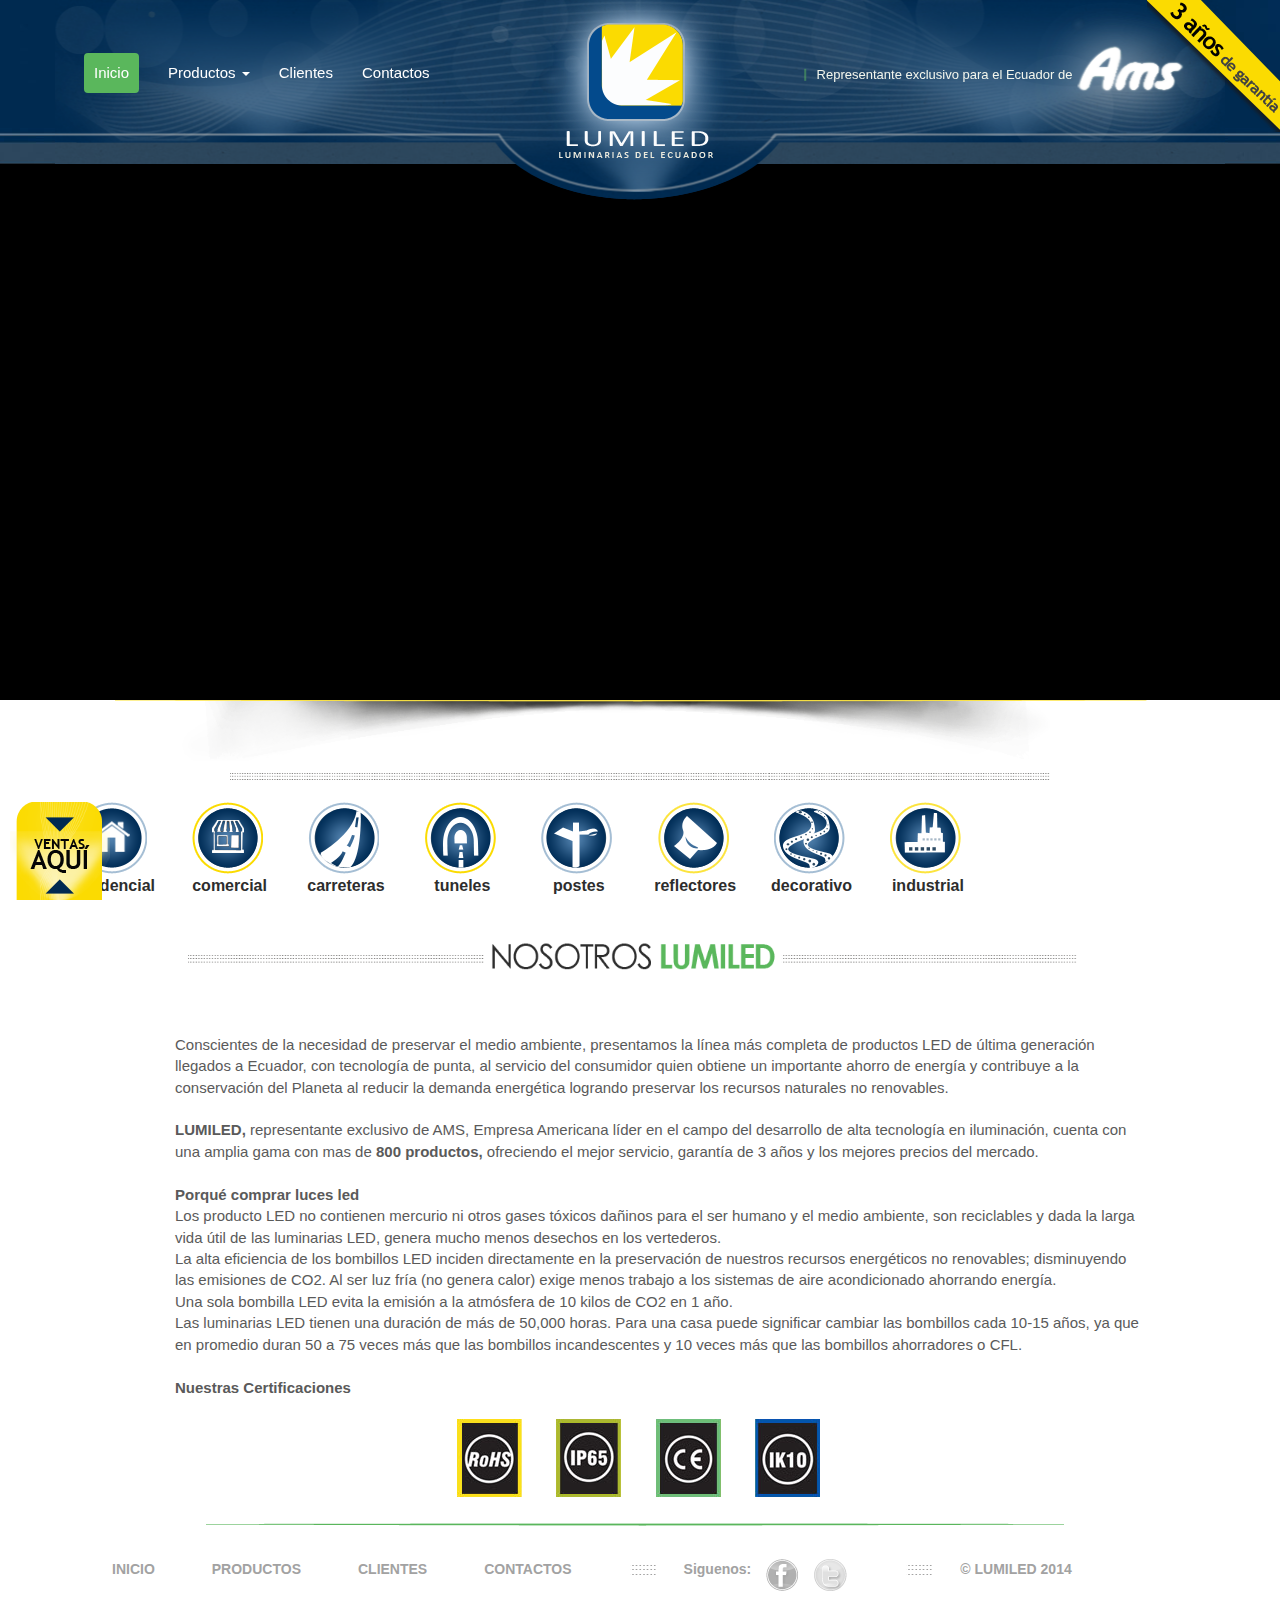
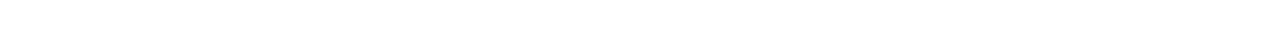
==== index.html @ a2c87784 "telefonos" ====
<!DOCTYPE html>
<html lang="es">
  <head>
    <meta charset="utf-8">
    <meta http-equiv="X-UA-Compatible" content="IE=edge">
    <meta name="viewport" content="width=device-width; initial-scale=1.0; maximum-scale=1.0;"> 
    <meta name="description" content="luminarias,lumiled,luces,luz,led,ecuador">
    <meta name="author" content="Miguel Rivas,diseñador,digital,pagina,ux,web,sitios">

    <title>luminarias, led, luces :: Lumiled</title>

    <!-- Bootstrap core CSS -->
    <link href="css/bootstrap.css" rel="stylesheet">
    <link rel="stylesheet" type="text/css" href="css/demo.css" />
        <link rel="stylesheet" type="text/css" href="css/style4.css" />

    <!-- Just for debugging purposes. Don't actually copy this line! -->
    <!--[if lt IE 9]><script src="../../assets/js/ie8-responsive-file-warning.js"></script><![endif]-->

    <!-- HTML5 shim and Respond.js IE8 support of HTML5 elements and media queries -->
    <!--[if lt IE 9]>
      <script src="https://oss.maxcdn.com/libs/html5shiv/3.7.0/html5shiv.js"></script>
      <script src="https://oss.maxcdn.com/libs/respond.js/1.4.2/respond.min.js"></script>
    <![endif]-->

    <!-- Custom styles for this template -->
    <link href="css/carousel.css" rel="stylesheet">
<link rel="stylesheet" type="text/css" href="css/default.css" />
    <link rel="stylesheet" type="text/css" href="css/component.css" />
<script type="text/javascript" src="js/modernizr.custom.86080.js"></script>
    <script src="js/modernizr.custom.js"></script>
  </head>
<!-- NAVBAR
================================================== -->
  <body>
  <div class="garan">
    <img src="img/gara2.png">
  </div>
  <div class="sell">
   <a href="contactos.html"><img src="img/ventas.png"></a>
  </div>
    <div class="navbar-wrapper">
      <div class="container arriba">

        <div class="navbar navbar-inverse navbar-static-top" role="navigation">
          <div class="container">
            <div class="navbar-header">
              <button type="button" class="navbar-toggle" data-toggle="collapse" data-target=".navbar-collapse">
                <span class="sr-only">Toggle navigation</span>
                <span class="icon-bar"></span>
                <span class="icon-bar"></span>
                <span class="icon-bar"></span>
              </button>
              <a class="navbar-brand" href="#"><img src="img/lumiled-logo.png"></a>

            </div>
            <div class="slogan"><p>Representante exclusivo para el Ecuador de</p>
              </div>
            <div class="navbar-collapse collapse">
              <ul class="nav navbar-nav">
                <li class="active"><a href="index.html">Inicio</a></li>
                 <li class="dropdown">
                  <a href="#" class="dropdown-toggle" data-toggle="dropdown">Productos <b class="caret"></b></a>
                  <ul class="dropdown-menu">
                    <li><a href="lumiled-productos1.html">Residencial</a></li>
                    <li class="divider"></li>
                    <li><a href="lumiled-productos2.html">Comercial</a></li>
                    <li class="divider"></li>
                    <li><a href="lumiled-productos3.html">Carreteras</a></li>
                    <li class="divider"></li>
                    <li><a href="lumiled-productos4.html">Túneles</a></li>
                    <li class="divider"></li>
                    <li><a href="lumiled-productos5.html">Poste Solar</a></li>
                    <li class="divider"></li>
                    <li><a href="lumiled-productos6.html">Reflectores</a></li>
                    <li class="divider"></li>
                    <li><a href="lumiled-productos7.html">Decorativos</a></li>
                    <li class="divider"></li>
                    <li><a href="lumiled-productos8.html">Industrial</a></li>
                  </ul>
                </li>
                <li><a href="clientes.html">Clientes</a></li>
                <li><a href="contactos.html">Contactos</a></li>
               
              </ul>
            </div>
          </div>
        </div>

      </div>
    </div>


    <!-- Carousel
    ================================================== -->
    <div class="cont-slide">
   <ul class="cb-slideshow">
            <li><span>Image 01</span><a href="lumiled-productos.html"><img src="img/btProductos.png"></a></li>
            <li><span>Image 02</span><a href="lumiled-productos.html"><img src="img/btProductos2.png"></a></li>
            <li><span>Image 03</span><a href="lumiled-productos.html"><img src="img/btProductos3.png"></a></li>
            <li><span>Image 01</span><a href="lumiled-productos.html"><img src="img/btProductos.png"></a></li>
            <li><span>Image 02</span><a href="lumiled-productos.html"><img src="img/btProductos2.png"></a></li>
            <li><span>Image 03</span><a href="lumiled-productos.html"><img src="img/btProductos3.png"></a></li>
        </ul>
        </div><!-- /.carousel -->

<div class="row sombraLumiled">
  <img src="img/sombraLumiled.png">
</div>
<div class="row sepa">
        <img src="img/puntosLumiled.png">

      </div>

    <!-- Marketing messaging and featurettes
    ================================================== -->
    <!-- Wrap the rest of the page in another container to center all the content. -->
    
<div class="cuerpo">
    <div class="container marketing">

      <!-- Three columns of text below the carousel -->
      <div class="row">
      <div class="col-md-10 col-sm-10 iconos">
        <div class="hi-icon-wrap hi-icon-effect-8 col-md-1">
          <a href="lumiled-productos1.html" class="hi-icon" ><img src="img/lumiledResidencial.png" alt="lumiled-residencial">lumiled residencial</a>
          <p>residencial</p>
          </div>
          <div class="hi-icon-wrap hi-icon-effect-8 col-md-1">
          <a href="lumiled-productos2.html" class="hi-icon2" ><img src="img/lumiledComercial.png" alt="lumiled-comercial"></a>
          <p>comercial</p>
          </div>
          <div class="hi-icon-wrap hi-icon-effect-8 col-md-1">
          <a href="lumiled-productos3.html" class="hi-icon" ><img src="img/lumiledCarreteras.png" alt="lumiled-carreteras"></a>
          <p>carreteras</p>
          </div>
          <div class="hi-icon-wrap hi-icon-effect-8 col-md-1">
          <a href="lumiled-productos4.html" class="hi-icon2" ><img src="img/lumiledtunel.png" alt="lumiled-tunel"></a>
          <p>tuneles</p>
          </div>
          <div class="hi-icon-wrap hi-icon-effect-8 col-md-1">
          <a href="lumiled-productos5.html" class="hi-icon" ><img src="img/lumiledpostes.png" alt="lumiled-postes"></a>
          <p>postes</p>
          </div>
          <div class="hi-icon-wrap hi-icon-effect-8 col-md-1">
           <a href="lumiled-productos6.html" class="hi-icon2" ><img src="img/lumiledreflectores.png" alt="lumiled-reflectores"></a>
           <p>reflectores</p>
           </div>
           <div class="hi-icon-wrap hi-icon-effect-8 col-md-1">
          <a href="lumiled-productos7.html" class="hi-icon" ><img src="img/lumileddecorativo.png" alt="lumiled-decorativo"></a>
          <p>decorativo</p>
          </div>
          <div class="hi-icon-wrap hi-icon-effect-8 col-md-1">
          <a href="lumiled-productos8.html" class="hi-icon2" ><img src="img/lumiledindustrial.png" alt="lumiled-industrial"></a>
          <p>industrial</p>

        </div>
        </div>
      </div><!-- /.row -->
      <div class="row titulo sombraLumiled">
      <img src="img/lumiledTitulo1.png">
    </div>


      <!-- START THE FEATURETTES 

      <div class="row sepa">
        <img src="img/flecha.png">
      </div>-->

      <div class="row">
        
        <div class="col-md-10 info">
          <p>Conscientes de la necesidad de preservar el medio ambiente, presentamos la línea más completa de productos LED de última generación llegados a Ecuador, con tecnología de punta, al servicio del consumidor quien obtiene un importante ahorro de energía y contribuye a la conservación del Planeta al reducir la demanda 
          energética logrando preservar los recursos naturales no renovables.</p><br>
          <p><span>LUMILED,</span> representante exclusivo de AMS, Empresa Americana líder en el campo del desarrollo de alta tecnología en iluminación, cuenta con una amplia gama con mas de <span>800 productos,</span> ofreciendo el mejor servicio, garantía de 3 años y los mejores precios del mercado.</p><br>
          <p><strong>Porqué comprar luces led</strong></p>
          <p>Los producto LED no contienen mercurio ni otros gases tóxicos dañinos para el ser humano y el medio ambiente, son reciclables y dada la larga vida útil de las 
            luminarias LED, genera mucho menos desechos en los vertederos.</p>
          <p>La alta eficiencia de los bombillos LED inciden directamente en la preservación de nuestros recursos energéticos no renovables; disminuyendo las emisiones de 
          CO2. Al ser luz fría (no genera calor) exige menos trabajo a los sistemas de aire acondicionado ahorrando energía.</p>
          <p>Una sola bombilla LED evita la emisión a la atmósfera de 10 kilos de CO2 en 1 año.</p>  
          <p>Las luminarias LED tienen una duración de más de 50,000 horas. Para una casa puede significar cambiar las bombillos cada 10-15 años, ya que en promedio duran 
            50 a 75 veces más que las bombillos incandescentes y 10 veces más que las bombillos ahorradores o CFL.</p>
          <br>
          <p><span>Nuestras Certificaciones</span></p>
          <div class="certifica">
          <img src="img/lumiled-c1.jpg">
          <img src="img/lumiled-c2.jpg">
          <img src="img/lumiled-c3.jpg">
          <img src="img/lumiled-c4.jpg">
          </div>
        </div>
      </div>

     

      <div class="row sepa2">
        <img src="img/lineafooter.png">
      </div>

      <!-- /END THE FEATURETTES -->


      <!-- FOOTER -->
      <footer class="pie">
      <ul>
        <li><a href="index.html">INICIO</a></li>
        <li><a href="lumiled-productos.html">PRODUCTOS</a></li>
        <li><a href="clientes.html">CLIENTES</a></li>
        <li><a href="contactos.html">CONTACTOS</a></li>
        <li><img src="img/lumiled-footter.png"></li>
        <li>Siguenos:</li>
        <li class="red"><a href=""><img src="img/face-lumiled.png"></a></li>
        <li class="red"><a href=""><img src="img/twitter-lumiled.png"></a></li>
        <li><img src="img/lumiled-footter.png"></li>
        <li>&copy; LUMILED 2014 </li>
      </ul>
       
       
      </footer>

    </div><!-- /.container -->
    </div>


    <!-- Bootstrap core JavaScript
    ================================================== -->
    <!-- Placed at the end of the document so the pages load faster -->
    <script src="https://code.jquery.com/jquery-1.10.2.min.js"></script>
    <script src="js/bootstrap.min.js"></script>
    <script src="js/docs.min.js"></script>
    <script>
      var hash = window.location.hash,
        current = 0,
        demos = Array.prototype.slice.call( document.querySelectorAll( '#codrops-demos > a' ) );
      
      if( hash === '' ) hash = '#set-1';
      setDemo( demos[ parseInt( hash.match(/#set-(\d+)/)[1] ) - 1 ] );

      demos.forEach( function( el, i ) {
        el.addEventListener( 'click', function() { setDemo( this ); } );
      } );

      function setDemo( el ) {
        var idx = demos.indexOf( el );
        if( current !== idx ) {
          var currentDemo = demos[ current ];
          currentDemo.className = currentDemo.className.replace(new RegExp("(^|\\s+)" + 'current-demo' + "(\\s+|$)"), ' ');
        }
        current = idx;
        el.className = 'current-demo'; 
      }
    </script>
  </body>
</html>
---- css/demo.css ----
@font-face {
    font-family: 'BebasNeueRegular';
    src: url('fonts/BebasNeue-webfont.eot');
    src: url('fonts/BebasNeue-webfont.eot?#iefix') format('embedded-opentype'),
         url('fonts/BebasNeue-webfont.woff') format('woff'),
         url('fonts/BebasNeue-webfont.ttf') format('truetype'),
         url('fonts/BebasNeue-webfont.svg#BebasNeueRegular') format('svg');
    font-weight: normal;
    font-style: normal;
}
/* CSS reset */
body,div,dl,dt,dd,ul,ol,li,h1,h2,h3,h4,h5,h6,pre,form,fieldset,input,textarea,p,blockquote,th,td { 
	margin:0;
	padding:0;
}
html,body {
	margin:0;
	padding:0;
}
table {
	border-collapse:collapse;
	border-spacing:0;
}
fieldset,img { 
	border:0;
}
input{
	border:1px solid #b0b0b0;
	padding:3px 5px 4px;
	color:#979797;
	width:190px;
}
address,caption,cite,code,dfn,th,var {
	font-style:normal;
	font-weight:normal;
}
ol,ul {
	list-style:none;
}
caption,th {
	text-align:left;
}
h1,h2,h3,h4,h5,h6 {
	font-size:100%;
	font-weight:normal;
}
q:before,q:after {
	content:'';
}
abbr,acronym { border:0;
}
/* General Demo Style */
body{
	
	
	font-weight: 400;
	font-size: 15px;
	color: #aa3e03;
	overflow-y: scroll;
	overflow-x: hidden;
}
.ie7 body{
	overflow:hidden;
}
a{
	color: #333;
	text-decoration: none;
}
.container{
	position: relative;
	text-align: center;
}
.clr{
	clear: both;
}
.container > header{
	padding: 30px 30px 10px 20px;
	margin: 0px 20px 10px 20px;
	position: relative;
	display: block;
	text-shadow: 1px 1px 1px rgba(0,0,0,0.2);
    text-align: left;
}
.container > header h1{
	font-family: 'BebasNeueRegular', 'Arial Narrow', Arial, sans-serif;
	font-size: 35px;
	line-height: 35px;
	position: relative;
	font-weight: 400;
	color: #fff;
	text-shadow: 1px 1px 1px rgba(0,0,0,0.3);
    padding: 0px 0px 5px 0px;
}
.container > header h1 span{

}
.container > header h2, p.info{
	font-size: 16px;
	font-style: italic;
	color: #f8f8f8;
	text-shadow: 1px 1px 1px rgba(0,0,0,0.6);
}
/* Header Style */
.codrops-top{
	font-family: Arial, sans-serif;
	line-height: 24px;
	font-size: 11px;
	width: 100%;
	background: #000;
	opacity: 0.9;
	text-transform: uppercase;
	z-index: 9999;
	position: relative;
	-moz-box-shadow: 1px 0px 2px #000;
	-webkit-box-shadow: 1px 0px 2px #000;
	box-shadow: 1px 0px 2px #000;
}
.codrops-top a{
	padding: 0px 10px;
	letter-spacing: 1px;
	color: #ddd;
	display: block;
	float: left;
}
.codrops-top a:hover{
	color: #fff;
}
.codrops-top span.right{
	float: right;
}
.codrops-top span.right a{
	float: none;
	display: inline;
}

p.codrops-demos{
	display: block;
	padding: 15px 0px;
}
p.codrops-demos a,
p.codrops-demos a.current-demo,
p.codrops-demos a.current-demo:hover{
    display: inline-block;
	border: 1px solid #6d0019;
	padding: 4px 10px 3px;
	font-size: 13px;
	line-height: 18px;
	margin: 2px 3px;
	font-weight: 800;
	-webkit-box-shadow: 0px 1px 1px rgba(0,0,0,0.1);
	-moz-box-shadow:0px 1px 1px rgba(0,0,0,0.1);
	box-shadow: 0px 1px 1px rgba(0,0,0,0.1);
	color:#fff;
	-webkit-border-radius: 5px;
	-moz-border-radius: 5px;
	border-radius: 5px;
	background: #a90329;
	background: -moz-linear-gradient(top, #a90329 0%, #8f0222 44%, #6d0019 100%);
	background: -webkit-gradient(linear, left top, left bottom, color-stop(0%,#a90329), color-stop(44%,#8f0222), color-stop(100%,#6d0019));
	background: -webkit-linear-gradient(top, #a90329 0%,#8f0222 44%,#6d0019 100%);
	background: -o-linear-gradient(top, #a90329 0%,#8f0222 44%,#6d0019 100%);
	background: -ms-linear-gradient(top, #a90329 0%,#8f0222 44%,#6d0019 100%);
	background: linear-gradient(top, #a90329 0%,#8f0222 44%,#6d0019 100%);
}
p.codrops-demos a:hover{
	background: #6d0019;
}
p.codrops-demos a:active{
	background: #6d0019;
	background: -moz-linear-gradient(top, #6d0019 0%, #8f0222 56%, #a90329 100%);
	background: -webkit-gradient(linear, left top, left bottom, color-stop(0%,#6d0019), color-stop(56%,#8f0222), color-stop(100%,#a90329));
	background: -webkit-linear-gradient(top, #6d0019 0%,#8f0222 56%,#a90329 100%);
	background: -o-linear-gradient(top, #6d0019 0%,#8f0222 56%,#a90329 100%);
	background: -ms-linear-gradient(top, #6d0019 0%,#8f0222 56%,#a90329 100%);
	background: linear-gradient(top, #6d0019 0%,#8f0222 56%,#a90329 100%);
	-webkit-box-shadow: 0px 1px 1px rgba(255,255,255,0.9);
	-moz-box-shadow:0px 1px 1px rgba(255,255,255,0.9);
	box-shadow: 0px 1px 1px rgba(255,255,255,0.9);
}
p.codrops-demos a.current-demo,
p.codrops-demos a.current-demo:hover{
	color: #A5727D;
	background: #6d0019;
}
/* Media Queries */
@media screen and (max-width: 767px) {
	.container > header{
		text-align: center;
	}
	p.codrops-demos {
		position: relative;
		top: auto;
		left: auto;
	}
}





/* Smartphones (portrait and landscape) ----------- */
@media (min-width : 320px) and (max-width : 481px) {
/* Styles */
	.navbar-brand{
		padding-left: 35px;
	}
	.slogan{
		display: none;
	}
	.hi-icon-wrap{
		width: 98px !important;
		padding: 0;
		display: inline-block;
	}

	.info {
		left: 0 !important;
	}

	footer.pie{
		margin-bottom: 50px;
	}

	footer.pie ul li {
		float: left;
		margin: 5px; 
		display: inline-block;
	}


}

/* Smartphones (landscape) ----------- */
@media only screen and (min-width : 321px) {
/* Styles */
}

/* Smartphones (portrait) ----------- */
@media only screen and (max-width : 320px) {
/* Styles */
}

/* iPads (portrait and landscape) ----------- */
@media only screen and (min-device-width : 768px) and (max-device-width : 1024px) {
/* Styles */
}

/* iPads (landscape) ----------- */
@media only screen and (min-device-width : 768px) and (max-device-width : 1024px) and (orientation : landscape) {
/* Styles */
	.navbar-brand{
		padding: 0px 0 0 463px;
	}
}

/* iPads (portrait) ----------- */
@media only screen and (min-device-width : 768px) and (max-device-width : 1024px) and (orientation : portrait) {
/* Styles */

}

/* Desktops and laptops ----------- */
@media only screen and (min-width : 1224px) {
/* Styles */
.navbar-brand{
		padding: 0px 0 0 463px;
	}
}

/* Large screens ----------- */
@media only screen and (min-width : 1824px) {
/* Styles */
}

/* iPhone 4 ---------- */
@media only screen and (-webkit-min-device-pixel-ratio : 1.5),only screen and (min-device-pixel-ratio : 1.5) {
/* Styles */
}
---- css/style4.css ----
.cb-slideshow,
.cb-slideshow:after {
   position: relative;
width: 100%;
height: 100%;
top: 0px;
left: 0px;
z-index: 0;
overflow: hidden;
}
.cb-slideshow:after {
    content: '';
    background: transparent url(../images/pattern.png) repeat top left;
}
.cb-slideshow li span {
    width: 100%;
    height: 100%;
    position: absolute;
    top: 0px;
    left: 0px;
    color: transparent;
    background-size: cover;
    background-position: 50% 50%;
    background-repeat: none;
    opacity: 0;
    z-index: 0;
	-webkit-backface-visibility: hidden;
    -webkit-animation: imageAnimation 48s linear infinite 0s;
    -moz-animation: imageAnimation 48s linear infinite 0s;
    -o-animation: imageAnimation 48s linear infinite 0s;
    -ms-animation: imageAnimation 48s linear infinite 0s;
    animation: imageAnimation 48s linear infinite 0s;
}
.cb-slideshow li div, .cb-slideshow li a{
    z-index: 1000;
    position: absolute;
    bottom: 200px;
    left: 5%;
    /*width: 100%;*/
    text-align: left;
    opacity: 0;
    -webkit-animation: titleAnimation 48s linear infinite 0s;
    -moz-animation: titleAnimation 48s linear infinite 0s;
    -o-animation: titleAnimation 48s linear infinite 0s;
    -ms-animation: titleAnimation 48s linear infinite 0s;
    animation: titleAnimation 48s linear infinite 0s;
}

.cb-slideshow li div h3 {
   font-family: 'BebasNeueRegular', 'Arial Narrow', Arial, sans-serif;
font-size: 72px;
padding: 0;
line-height: 200px;
color: rgba(7, 7, 7, 0.8);
text-shadow: 2px 2px 14px #fff;
}
.cb-slideshow li:nth-child(1) span { background-image: url(../images/1.jpg) }
.cb-slideshow li:nth-child(2) span {
    background-image: url(../images/2.jpg);
    -webkit-animation-delay: 8s;
    -moz-animation-delay: 8s;
    -o-animation-delay: 8s;
    -ms-animation-delay: 8s;
    animation-delay: 8s;
}
.cb-slideshow li:nth-child(3) span {
    background-image: url(../images/3.jpg);
    -webkit-animation-delay: 16s;
    -moz-animation-delay: 16s;
    -o-animation-delay: 16s;
    -ms-animation-delay: 16s;
    animation-delay: 16s;
}
.cb-slideshow li:nth-child(4) span {
    background-image: url(../images/1.jpg);
    -webkit-animation-delay: 24s;
    -moz-animation-delay: 24s;
    -o-animation-delay: 24s;
    -ms-animation-delay: 24s;
    animation-delay: 24s;
}
.cb-slideshow li:nth-child(5) span {
    background-image: url(../images/2.jpg);
    -webkit-animation-delay: 32s;
    -moz-animation-delay: 32s;
    -o-animation-delay: 32s;
    -ms-animation-delay: 32s;
    animation-delay: 32s;
}
.cb-slideshow li:nth-child(6) span {
    background-image: url(../images/3.jpg);
    -webkit-animation-delay: 40s;
    -moz-animation-delay: 40s;
    -o-animation-delay: 40s;
    -ms-animation-delay: 40s;
    animation-delay: 40s;
}
.cb-slideshow li:nth-child(2) a {
    -webkit-animation-delay: 8s;
    -moz-animation-delay: 8s;
    -o-animation-delay: 8s;
    -ms-animation-delay: 8s;
    animation-delay: 8s;
}
.cb-slideshow li:nth-child(3) a {
    -webkit-animation-delay: 16s;
    -moz-animation-delay: 16s;
    -o-animation-delay: 16s;
    -ms-animation-delay: 16s;
    animation-delay: 16s;
}
.cb-slideshow li:nth-child(4) a {
    -webkit-animation-delay: 24s;
    -moz-animation-delay: 24s;
    -o-animation-delay: 24s;
    -ms-animation-delay: 24s;
    animation-delay: 24s;
}
.cb-slideshow li:nth-child(5) a {
    -webkit-animation-delay: 32s;
    -moz-animation-delay: 32s;
    -o-animation-delay: 32s;
    -ms-animation-delay: 32s;
    animation-delay: 32s;
}
.cb-slideshow li:nth-child(6) a {
    -webkit-animation-delay: 40s;
    -moz-animation-delay: 40s;
    -o-animation-delay: 40s;
    -ms-animation-delay: 40s;
    animation-delay: 40s;
}
/*-----------------*/
.pu li:nth-child(1) span { background-image: url(../images/4.jpg) }
.pu li:nth-child(2) span {
    background-image: url(../images/5.jpg);
    -webkit-animation-delay: 8s;
    -moz-animation-delay: 8s;
    -o-animation-delay: 8s;
    -ms-animation-delay: 8s;
    animation-delay: 8s;
}
.pu li:nth-child(3) span {
    background-image: url(../images/6.jpg);
    -webkit-animation-delay: 16s;
    -moz-animation-delay: 16s;
    -o-animation-delay: 16s;
    -ms-animation-delay: 16s;
    animation-delay: 16s;
}
.pu li:nth-child(4) span {
    background-image: url(../images/7.jpg);
    -webkit-animation-delay: 24s;
    -moz-animation-delay: 24s;
    -o-animation-delay: 24s;
    -ms-animation-delay: 24s;
    animation-delay: 24s;
}
.pu li:nth-child(5) span {
    background-image: url(../images/8.jpg);
    -webkit-animation-delay: 32s;
    -moz-animation-delay: 32s;
    -o-animation-delay: 32s;
    -ms-animation-delay: 32s;
    animation-delay: 32s;
}
.pu li:nth-child(6) span {
    background-image: url(../images/9.jpg);
    -webkit-animation-delay: 40s;
    -moz-animation-delay: 40s;
    -o-animation-delay: 40s;
    -ms-animation-delay: 40s;
    animation-delay: 40s;
}
.pu li:nth-child(2) a {
    -webkit-animation-delay: 8s;
    -moz-animation-delay: 8s;
    -o-animation-delay: 8s;
    -ms-animation-delay: 8s;
    animation-delay: 8s;
}
.pu li:nth-child(3) a {
    -webkit-animation-delay: 16s;
    -moz-animation-delay: 16s;
    -o-animation-delay: 16s;
    -ms-animation-delay: 16s;
    animation-delay: 16s;
}
.pu li:nth-child(4) a {
    -webkit-animation-delay: 24s;
    -moz-animation-delay: 24s;
    -o-animation-delay: 24s;
    -ms-animation-delay: 24s;
    animation-delay: 24s;
}
.pu li:nth-child(5) a {
    -webkit-animation-delay: 32s;
    -moz-animation-delay: 32s;
    -o-animation-delay: 32s;
    -ms-animation-delay: 32s;
    animation-delay: 32s;
}
.pu li:nth-child(6) a {
    -webkit-animation-delay: 40s;
    -moz-animation-delay: 40s;
    -o-animation-delay: 40s;
    -ms-animation-delay: 40s;
    animation-delay: 40s;
}



/* Animation for the slideshow images */
@-webkit-keyframes imageAnimation { 
	0% {
	    opacity: 0;
	    -webkit-transform: scale(1.1);
	    -webkit-animation-timing-function: ease-in;
	}
	8% {
	    opacity: 1;
	    -webkit-transform: scale(1.06);
	    -webkit-animation-timing-function: ease-out;
	}
	17% {
	    opacity: 1;
	    -webkit-transform: scale(1.04);
	}
	25% {
	    opacity: 0;
	    -webkit-transform: scale(1);
	}
	100% { opacity: 0 }
}
@-moz-keyframes imageAnimation { 
	0% {
	    opacity: 0;
	    -moz-animation-timing-function: ease-in;
	}
	8% {
	    opacity: 1;
	    -moz-transform: scale(1.05);
	    -moz-animation-timing-function: ease-out;
	}
	17% {
	    opacity: 1;
	    -moz-transform: scale(1.1);
	}
	25% {
	    opacity: 0;
	    -moz-transform: scale(1.1);
	}
	100% { opacity: 0 }
}
@-o-keyframes imageAnimation { 
	0% {
	    opacity: 0;
	    -o-animation-timing-function: ease-in;
	}
	8% {
	    opacity: 1;
	    -o-transform: scale(1.05);
	    -o-animation-timing-function: ease-out;
	}
	17% {
	    opacity: 1;
	    -o-transform: scale(1.1);
	}
	25% {
	    opacity: 0;
	    -o-transform: scale(1.1);
	}
	100% { opacity: 0 }
}
@-ms-keyframes imageAnimation { 
	0% {
	    opacity: 0;
	    -ms-animation-timing-function: ease-in;
	}
	8% {
	    opacity: 1;
	    -ms-transform: scale(1.05);
	    -ms-animation-timing-function: ease-out;
	}
	17% {
	    opacity: 1;
	    -ms-transform: scale(1.1);
	}
	25% {
	    opacity: 0;
	    -ms-transform: scale(1.1);
	}
	100% { opacity: 0 }
}
@keyframes imageAnimation { 
	0% {
	    opacity: 0;
	    animation-timing-function: ease-in;
	}
	8% {
	    opacity: 1;
	    transform: scale(1.05);
	    animation-timing-function: ease-out;
	}
	17% {
	    opacity: 1;
	    transform: scale(1.1);
	}
	25% {
	    opacity: 0;
	    transform: scale(1.1);
	}
	100% { opacity: 0 }
}
/* Animation for the title */
@-webkit-keyframes titleAnimation { 
	0% {
	    opacity: 0;
	    -webkit-transform: translatey(400px);


	}
	8% {
	    opacity: 1;
	    -webkit-transform: translateY(0px);
	}
	17% {
	    opacity: 1;
	    -webkit-transform: scale(1);
	}
	19% { opacity: 0 }
	25% {
	    opacity: 0;
	    -webkit-transform: translatex(-1000px);

	    
	}
	100% { opacity: 0 ;
-webkit-transform: scale(10);
-webkit-transform: translatex(2000px);
	}
}
@-moz-keyframes titleAnimation { 
	0% {
	    opacity: 0;
	    -moz-transform: translateY(400px);
	}
	8% {
	    opacity: 1;
	    -moz-transform: translateY(0px);
	}
	17% {
	    opacity: 1;
	    -moz-transform: scale(1);
	}
	19% { opacity: 0 }
	25% {
	    opacity: 0;
	    -moz-transform: translatex(400px);
	}
	100% { opacity: 0 }
}
@-o-keyframes titleAnimation { 
	0% {
	    opacity: 0;
	    -o-transform: translateY(400px);
	}
	8% {
	    opacity: 1;
	    -o-transform: translateY(0px);
	}
	17% {
	    opacity: 1;
	    -o-transform: scale(1);
	}
	19% { opacity: 0 }
	25% {
	    opacity: 0;
	    -o-transform: translatex(400px);
	}
	100% { opacity: 0 }
}
@-ms-keyframes titleAnimation { 
	0% {
	    opacity: 0;
	    -ms-transform: translateY(400px);
	}
	8% {
	    opacity: 1;
	    -ms-transform: translateY(0px);
	}
	17% {
	    opacity: 1;
	    -ms-transform: scale(1);
	}
	19% { opacity: 0 }
	25% {
	    opacity: 0;
	    -webkit-transform: translatex(400px);
	}
	100% { opacity: 0 }
}
@keyframes titleAnimation { 
	0% {
	    opacity: 0;
	    transform: translateY(400px);
	}
	8% {
	    opacity: 1;
	    transform: translateY(0px);
	}
	17% {
	    opacity: 1;
	    transform: scale(1);
	}
	19% { opacity: 0 }
	25% {
	    opacity: 0;
	    transform: translatex(400px);
	}
	100% { opacity: 0 }
}
/* Show at least something when animations not supported */
.no-cssanimations .cb-slideshow li span{
	opacity: 1;
}
@media screen and (max-width: 1140px) { 
	.cb-slideshow li div h3 { font-size: 100px }
}
@media screen and (max-width: 600px) { 
	.cb-slideshow li div h3 { font-size: 50px }
}
---- css/carousel.css ----
/* GLOBAL STYLES
-------------------------------------------------- */
/* Padding below the footer and lighter body text */

body {
  padding-bottom: 40px;
  color: #5a5a5a;
}



/* CUSTOMIZE THE NAVBAR
-------------------------------------------------- */

/* Special class on .container surrounding .navbar, used for positioning it into place. */
.navbar-wrapper {
  position: absolute;
  top: 0;
  left: 0;
  right: 0;
  z-index: 20;
  width: 100%;
background: url(../img/lumiled-1.png) repeat-x top center;
}

/* Flip around the padding for proper display in narrow viewports */
.navbar-wrapper .container {
  padding-left: 0;
  padding-right: 0;
  background: url(../img/lumiled-2.png) no-repeat top center;
}
.navbar-wrapper .navbar {
  padding-left: 15px;
  padding-right: 15px;
}


/* CUSTOMIZE THE CAROUSEL
-------------------------------------------------- */

/* Carousel base class */
.carousel {
  height: 500px;
 margin: 150px auto 0;
max-width: 1600px;
}
/* Since positioning the image, we need to help out the caption */
.carousel-caption {
  z-index: 10;
}

/* Declare heights because of positioning of img element */
.carousel .item {
  height: 500px;
  background-color: #777;
}
.carousel-inner > .item > img {
  position: absolute;
  top: 0;
  left: 0;
  min-width: 100%;
  height: 500px;
}

.carousel-caption > h1{
  text-align: left;
text-shadow: 2px 1px 12px #fff;
font-weight: bold;
}

/* MARKETING CONTENT
-------------------------------------------------- */

/* Pad the edges of the mobile views a bit */
.marketing {
  padding-left: 15px;
  padding-right: 15px;
}

/* Center align the text within the three columns below the carousel */
.marketing .col-lg-4 {
  text-align: center;
  margin-bottom: 20px;
}
.marketing h2 {
  font-weight: normal;
}
.marketing .col-lg-4 p {
  margin-left: 10px;
  margin-right: 10px;
}
.nav h2{
  font-size: 18px;
margin: 0;
padding: 7px 10px;
}


/* Featurettes
------------------------- */

.featurette-divider {
  margin: 80px 0; /* Space out the Bootstrap <hr> more */
}

/* Thin out the marketing headings */
.featurette-heading {
  font-weight: 300;
  line-height: 1;
  letter-spacing: -1px;
}



/* RESPONSIVE CSS
-------------------------------------------------- */

@media (min-width: 768px) {

  /* Remove the edge padding needed for mobile */
  .marketing {
    padding-left: 0;
    padding-right: 0;
  }

  /* Navbar positioning foo */
  .navbar-wrapper {
    /*margin-top: 20px;*/
  }
  .navbar-wrapper .container {
    /*padding-left:  15px;
    padding-right: 15px;*/
  }
  .navbar-wrapper .navbar {
    padding-left:  0;
    padding-right: 0;
  }

  /* The navbar becomes detached from the top, so we round the corners */
  .navbar-wrapper .navbar {
    /*border-radius: 4px;*/
  }

  /* Bump up size of carousel content */
  .carousel-caption p {
    margin-bottom: 20px;
    font-size: 21px;
    line-height: 0.2;
    text-align: left;
text-shadow: 2px 1px 12px #fff;
  }

  .featurette-heading {
    font-size: 50px;
  }

}

@media (min-width: 992px) {
  .featurette-heading {
    margin-top: 120px;
  }
}
.slide-interno{
  height: 287px;
overflow: hidden;
}
.slide-interno > .carousel-inner > .item > img{
  height: 287px;
}
---- css/default.css ----
/* General Demo Style */
@import url(http://fonts.googleapis.com/css?family=Lato:300,400,700);

@font-face {
	font-family: 'codropsicons';
	src:url('../fonts/codropsicons/codropsicons.eot');
	src:url('../fonts/codropsicons/codropsicons.eot?#iefix') format('embedded-opentype'),
		url('../fonts/codropsicons/codropsicons.woff') format('woff'),
		url('../fonts/codropsicons/codropsicons.ttf') format('truetype'),
		url('../fonts/codropsicons/codropsicons.svg#codropsicons') format('svg');
	font-weight: normal;
	font-style: normal;
}

*, *:after, *:before { -webkit-box-sizing: border-box; -moz-box-sizing: border-box; box-sizing: border-box; }


/* Clearfix hack by Nicolas Gallagher: http://nicolasgallagher.com/micro-clearfix-hack/ */
.clearfix:before, .clearfix:after { content: " "; display: table; }
.clearfix:after { clear: both; }



.no-touch a:hover,
.no-touch a:active {
	color: #5AB75C;
	text-decoration: none;
}

.container {
	height: 100%;
	position: relative;
}

.container > section {
	min-height: 100%;
	margin: 0 auto;
	padding: 20em 3em;
}

.touch .container > section {
	padding: 0;
	min-height: 0;
}

.container > header {
	margin: 0 auto;
	padding: 2em 1em 2em;
	position: fixed;
	top: 0;
	left: 0;
	width: 100%;
	text-align: center;
	background: #fff;
	z-index: 999999;
	-webkit-backface-visibility: hidden;
}

.touch .container > header {
	position: relative;
}

.container > header h1 {
	font-size: 2.625em;
	line-height: 1.3;
	margin: 0;
	font-weight: 300;
}

.container > header span {
	display: block;
	font-size: 60%;
	opacity: 0.6;
	padding: 0 0 0.6em 0.1em;
}

.container > section p {
	color: #fff;
	text-align: center;
	padding: 1em;
	margin: 0;
}

/* To Navigation Style */
.codrops-top {
	background: #fff;
	background: rgba(255, 255, 255, 0.6);
	text-transform: uppercase;
	width: 100%;
	font-size: 0.69em;
	line-height: 2.2;
	position: fixed;
	top: 0;
	left: 0;
	width: 100%;
	z-index: 9999999;
}

.codrops-top a {
	padding: 0 1em;
	letter-spacing: 0.1em;
	display: inline-block;
}

.codrops-top a:hover {
	background: rgba(255,255,255,0.95);
	color: #777;
}

.codrops-top span.right {
	float: right;
}

.codrops-top span.right a {
	float: left;
	display: block;
}

.codrops-icon:before {
	font-family: 'codropsicons';
	margin: 0 4px;
	speak: none;
	font-style: normal;
	font-weight: normal;
	font-variant: normal;
	text-transform: none;
	line-height: 1;
	-webkit-font-smoothing: antialiased;
}

.codrops-icon-drop:before {
	content: "\e001";
}

.codrops-icon-prev:before {
	content: "\e004";
}

.codrops-icon-archive:before {
	content: "\e002";
}

.codrops-icon-next:before {
	content: "\e000";
}

.codrops-icon-about:before {
	content: "\e003";
}

/* Demo Buttons Style */
.codrops-demos {
	padding-top: 1em;
	font-size: 0.9em;
}

.touch .codrops-demos {
	display: none;
}

.codrops-demos a {
	display: inline-block;
	margin: 0.5em;
	padding: 0.6em 1em;
	border: 3px solid #ddd;
	font-weight: 700;
}

.codrops-demos a:hover {
	opacity: 0.6;
}

.codrops-demos a.current-demo,
.codrops-demos a.current-demo:hover {
	border: 3px solid #aaa;
	opacity: 1;
	color: #aaa;
}

#set-1 {
	background: #41ab6b;
}

#set-2 {
	background: #eea303;
}

#set-3 {
	background: #f06060;
}

#set-4 {
	background: #0e83cd;
}

#set-5 {
	background: #702fa8;
}

#set-6 {
	background: #64bb5d;
}

#set-7 {
	background: #d54f30;
}

#set-8 {
	background: #3851bc;
}

#set-9 {
	background: #96a94b;
}

@media screen and (max-width: 800px) {

	.hi-icon {
		margin: 15px !important;
	}

	.container > section {
		padding: 20em 1em;
	}

}

@media screen and (max-width: 25em) {

	.codrops-icon span {
		display: none;
	}

}




/*# sourceMappingURL=bootstrap.css.map */
.sombraLumiled{
  text-align: center;
  margin-right: 0;
}
.sombraLumiled img{
  width: 80%;
}
.slogan{
  float: right;

}
.slogan p{
  color: #f2f5ec;
float: right;
margin-top: 66px;
margin-right: 122px;
width: 317px;
font-size: 13px;
}
.arriba{
  position: relative;
}
.ss2{
  margin-left: 173px !important;
}
.titulo{
  margin-bottom: 40px;
}
.titulo img{
  width: 75%;
}
.iconos{
  /*left: 10%;*/
}
.cuerpo{
  /*background: url(../img/fondo2.jpg) top center;*/
}
.sepa{
  text-align: center;
width: 80%;
margin: 0 auto;
}
.sepa img{
  width: 80%;
}
.sepa{
  text-align: center;

}
.sepa2 img{
  vertical-align: top;
}
.info{
  left: 10%;
  margin-top: 2%;
  text-align: left;
  background: url(../img/luz-lumiled.png) no-repeat bottom center;
}
.info span{
   
  font-weight: bold;
}
.info img{
  margin-left: 30px;
}
.certifica{
  margin: 21px auto;
width: 48%;
}
.pie{
  margin-top: 20px;
}
.pie ul{
  list-style: none;

}
.pie ul li{
  float: left;
  margin-left: 25px;
  color: #a2a2a2;
font-size: 14px;
font-weight: bold;
}
.pie ul li a, .pie img{
  color: #a2a2a2;
font-size: 14px;
font-weight: bold;
margin-left: 32px;
}
.red{
  margin-left: 5px !important;
}
.red img {
  margin-left: 5px !important; 
}
.red a{
  margin-left: 5px !important;
}
.intro{
  background: none;

margin-bottom: 45px;
}
.descripcion{
 padding-right: 5px;
width: 259px;
padding: 20px 0 58px;
color: #f3f6ed;
margin: 25px 0 0 56px;
}
.descripcion img{
  float: left;
}
.descripcion p span{
  font-weight: bold;
font-size: 18px;
text-align: right;
}
.descripcion p{
  margin: 0;
}
.descripcion ul{
  list-style: none;
border-top: 2px solid #f3f6ed;
padding-top: 10px;
margin-top: 8px;
}
.border{
  border-left: 1px dashed #817873;
padding-left: 0;

}
.lumiled-productos{
  border-bottom: 1px dashed #817873;
padding-bottom: 25px;
margin-bottom: 25px;
}
.cont-slide{
  max-width: 1600px;
height: 700px;
padding-top: 11%;
background: #000;
}
.btmp{
  padding-left: 85px;
}
/*bk productos*/
#ap1{
  background: url(../img/productos/residencial/alea/lumiled1.jpg) no-repeat;
}
#ap2{
  background: url(../img/productos/residencial/alea/lumiled2.jpg) no-repeat;
}
#ap3{
  background: url(../img/productos/residencial/alea/lumiled3.jpg) no-repeat;
}
#ap4{
  background: url(../img/productos/residencial/alea/lumiled4.jpg) no-repeat;
}
#ap5{
  background: url(../img/productos/residencial/alea/lumiled5.jpg) no-repeat;
}
#ap6{
  background: url(../img/productos/residencial/alea/lumiled6.jpg) no-repeat;
}
#ap7{
  background: url(../img/productos/residencial/alea/lumiled7.jpg) no-repeat;
}
.tttt{
  text-align: left;
padding-bottom: 20px;
font-size: 16px;
}
.ccll{
  text-align: left;
}
.nn{
  width: 332px;
text-align: left;
}
.campo{
  width: 408px;
}
.lelo img{
  width: 80%;
}
#ctateta{
  text-align: center;
}
#fofo{
  margin: 19px auto;
  width: 100%;
}
#fofo img{
  width: 100%;
}
.garan{
  position: absolute;
  right: 0;
  top: 0;
  z-index: 9000;
}
.sell{
  position: fixed;
  bottom: 0;
  left: 10px;
  z-index: 9999;
}
@media screen and (max-width:480px){ 
  .info{
    left: 0 !important;
  }
}
---- css/component.css ----
@font-face {
	font-family: 'ecoicon';
	src:url('../fonts/ecoicons/ecoicon.eot');
	src:url('../fonts/ecoicons/ecoicon.eot?#iefix') format('embedded-opentype'),
		url('../fonts/ecoicons/ecoicon.woff') format('woff'),
		url('../fonts/ecoicons/ecoicon.ttf') format('truetype'),
		url('../fonts/ecoicons/ecoicon.svg#ecoicon') format('svg');
	font-weight: normal;
	font-style: normal;
}

.hi-icon-wrap {
	text-align: center;
	margin: 0 auto;
	padding: 0 0 3em;
	width: 12%;
}
.hi-icon-wrap p{
color: #2d2d2d;
font-weight: bold;

font-size: 16px;
}

.hi-icon, .hi-icon2 {
	display: inline-block;
	font-size: 0px;
	cursor: pointer;
	margin: 15px ;
	width: 73px;
	height: 73px;
	border-radius: 50%;
	text-align: center;
	position: relative;
	z-index: 1;
	color: #fff;
	margin-bottom: 0;
	margin-left: 11px;
}

.hi-icon:after, .hi-icon2:after {
	pointer-events: none;
	position: absolute;
	width: 100%;
	height: 100%;
	border-radius: 50%;
	content: '';
	-webkit-box-sizing: content-box; 
	-moz-box-sizing: content-box; 
	box-sizing: content-box;
}

/*.hi-icon:before {
	font-family: 'ecoicon';
	speak: none;
	font-size: 48px;
	line-height: 90px;
	font-style: normal;
	font-weight: normal;
	font-variant: normal;
	text-transform: none;
	display: block;
	-webkit-font-smoothing: antialiased;
}*/




/* Effect 8 */
.hi-icon-effect-8 .hi-icon {
	background: rgba(255,255,255,0.1);
	-webkit-transition: -webkit-transform ease-out 0.1s, background 0.2s;
	-moz-transition: -moz-transform ease-out 0.1s, background 0.2s;
	transition: transform ease-out 0.1s, background 0.2s;
}

.hi-icon-effect-8 .hi-icon:after {
	top: 0;
	left: 0;
	padding: 0;
	z-index: -1;
	box-shadow: 0 0 0 2px rgba(255,255,255,0.1);
	opacity: 0;
	-webkit-transform: scale(0.9);
	-moz-transform: scale(0.9);
	-ms-transform: scale(0.9);
	transform: scale(0.9);
}

.no-touch .hi-icon-effect-8 .hi-icon:hover {
	background: rgba(255,255,255,0.9);
	-webkit-transform: scale(0.93);
	-moz-transform: scale(0.93);
	-ms-transform: scale(0.93);
	transform: scale(0.93);
	color: #fff;
}

.hi-icon-effect-8 .hi-icon:hover:after {
	-webkit-animation: sonarEffect 1s ease-out 75ms;
	-moz-animation: sonarEffect 1s ease-out 75ms;
	animation: sonarEffect 1s ease-out 75ms;
}

@-webkit-keyframes sonarEffect {
	0% {
		opacity: 0.3;
	}
	40% {
		opacity: 0.5;
		box-shadow: 0 0 0 2px rgba(255,255,255,0.1), 0 0 10px 10px #083a97, 0 0 0 10px rgba(255,255,255,0.5);
	}
	100% {
		box-shadow: 0 0 0 2px rgba(255,255,255,0.1), 0 0 10px 10px #083a97, 0 0 0 10px rgba(255,255,255,0.5);
		-webkit-transform: scale(1.5);
		opacity: 0;
	}
}
@-moz-keyframes sonarEffect {
	0% {
		opacity: 0.3;
		
	}
	40% {
		opacity: 0.5;
		box-shadow: 0 0 0 2px rgba(255,255,255,0.1), 0 0 10px 10px #083a97, 0 0 0 10px rgba(255,255,255,0.5);
	}
	100% {
		box-shadow: 0 0 0 2px rgba(255,255,255,0.1), 0 0 10px 10px #083a97, 0 0 0 10px rgba(255,255,255,0.5);
		-moz-transform: scale(1.5);
		opacity: 0;

	}
}
@keyframes sonarEffect {
	0% {
		opacity: 0.3;
	}
	40% {
		opacity: 0.5;
		box-shadow: 0 0 0 2px rgba(255,255,255,0.1), 0 0 10px 10px #083a97, 0 0 0 10px rgba(255,255,255,0.5);
	}
	100% {
		box-shadow: 0 0 0 2px rgba(255,255,255,0.1), 0 0 10px 10px #083a97, 0 0 0 10px rgba(255,255,255,0.5);
		transform: scale(1.5);
		opacity: 0;
	}
}


.no-touch .hi-icon-effect-9b .hi-icon:hover:after {
	-webkit-transform: scale(0.85);
	-moz-transform: scale(0.85);
	-ms-transform: scale(0.85);
	transform: scale(0.85);
}

.no-touch .hi-icon-effect-9b .hi-icon:hover {
	box-shadow: 0 0 0 10px rgba(255,255,255,0.4);
	color: #fff;
}
/* duplicate Effect 8 */
.hi-icon-effect-8 .hi-icon2 {
	background: rgba(255,255,255,0.1);
	-webkit-transition: -webkit-transform ease-out 0.1s, background 0.2s;
	-moz-transition: -moz-transform ease-out 0.1s, background 0.2s;
	transition: transform ease-out 0.1s, background 0.2s;
}

.hi-icon-effect-8 .hi-icon2:after {
	top: 0;
	left: 0;
	padding: 0;
	z-index: -1;
	box-shadow: 0 0 0 2px rgba(255,255,255,0.1);
	opacity: 0;
	-webkit-transform: scale(0.9);
	-moz-transform: scale(0.9);
	-ms-transform: scale(0.9);
	transform: scale(0.9);
}

.no-touch .hi-icon-effect-8 .hi-icon2:hover {
	background: rgba(255,255,255,0.9);
	-webkit-transform: scale(0.93);
	-moz-transform: scale(0.93);
	-ms-transform: scale(0.93);
	transform: scale(0.93);
	color: #fff;
}

.hi-icon-effect-8 .hi-icon2:hover:after {
	-webkit-animation: sonarEffectt 1.3s ease-out 75ms;
	-moz-animation: sonarEffectt 1.3s ease-out 75ms;
	animation: sonarEffectt 1.3s ease-out 75ms;
}

@-webkit-keyframes sonarEffectt {
	0% {
		opacity: 0.3;
	}
	40% {
		opacity: 1;
		box-shadow: 0 0 0 2px rgba(255,255,255,0.1), 0 0 10px 10px #fce43e, 0 0 0 10px rgba(255,255,255,0.5);
	}
	100% {
		box-shadow: 0 0 0 2px rgba(255,255,255,0.1), 0 0 10px 10px #fce43e, 0 0 0 10px rgba(255,255,255,0.5);
		-webkit-transform: scale(1.5);
		opacity: 0;
	}
}
@-moz-keyframes sonarEffectt {
	0% {
		opacity: 0.3;
		
	}
	40% {
		opacity: 1;
		box-shadow: 0 0 0 2px rgba(255,255,255,0.1), 0 0 10px 10px #fce43e, 0 0 0 10px rgba(255,255,255,0.5);
	}
	100% {
		box-shadow: 0 0 0 2px rgba(255,255,255,0.1), 0 0 10px 10px #fce43e, 0 0 0 10px rgba(255,255,255,0.5);
		-moz-transform: scale(1.5);
		opacity: 0;

	}
}
@keyframes sonarEffectt {
	0% {
		opacity: 0.3;
	}
	40% {
		opacity: 1;
		box-shadow: 0 0 0 2px rgba(255,255,255,0.1), 0 0 10px 10px #083a97, 0 0 0 10px rgba(255,255,255,0.5);
	}
	100% {
		box-shadow: 0 0 0 2px rgba(255,255,255,0.1), 0 0 10px 10px #083a97, 0 0 0 10px rgba(255,255,255,0.5);
		transform: scale(1.5);
		opacity: 0;
	}
}


.no-touch .hi-icon-effect-9b .hi-icon:hover:after {
	-webkit-transform: scale(0.85);
	-moz-transform: scale(0.85);
	-ms-transform: scale(0.85);
	transform: scale(0.85);
}

.no-touch .hi-icon-effect-9b .hi-icon:hover {
	box-shadow: 0 0 0 10px rgba(255,255,255,0.4);
	color: #fff;
}
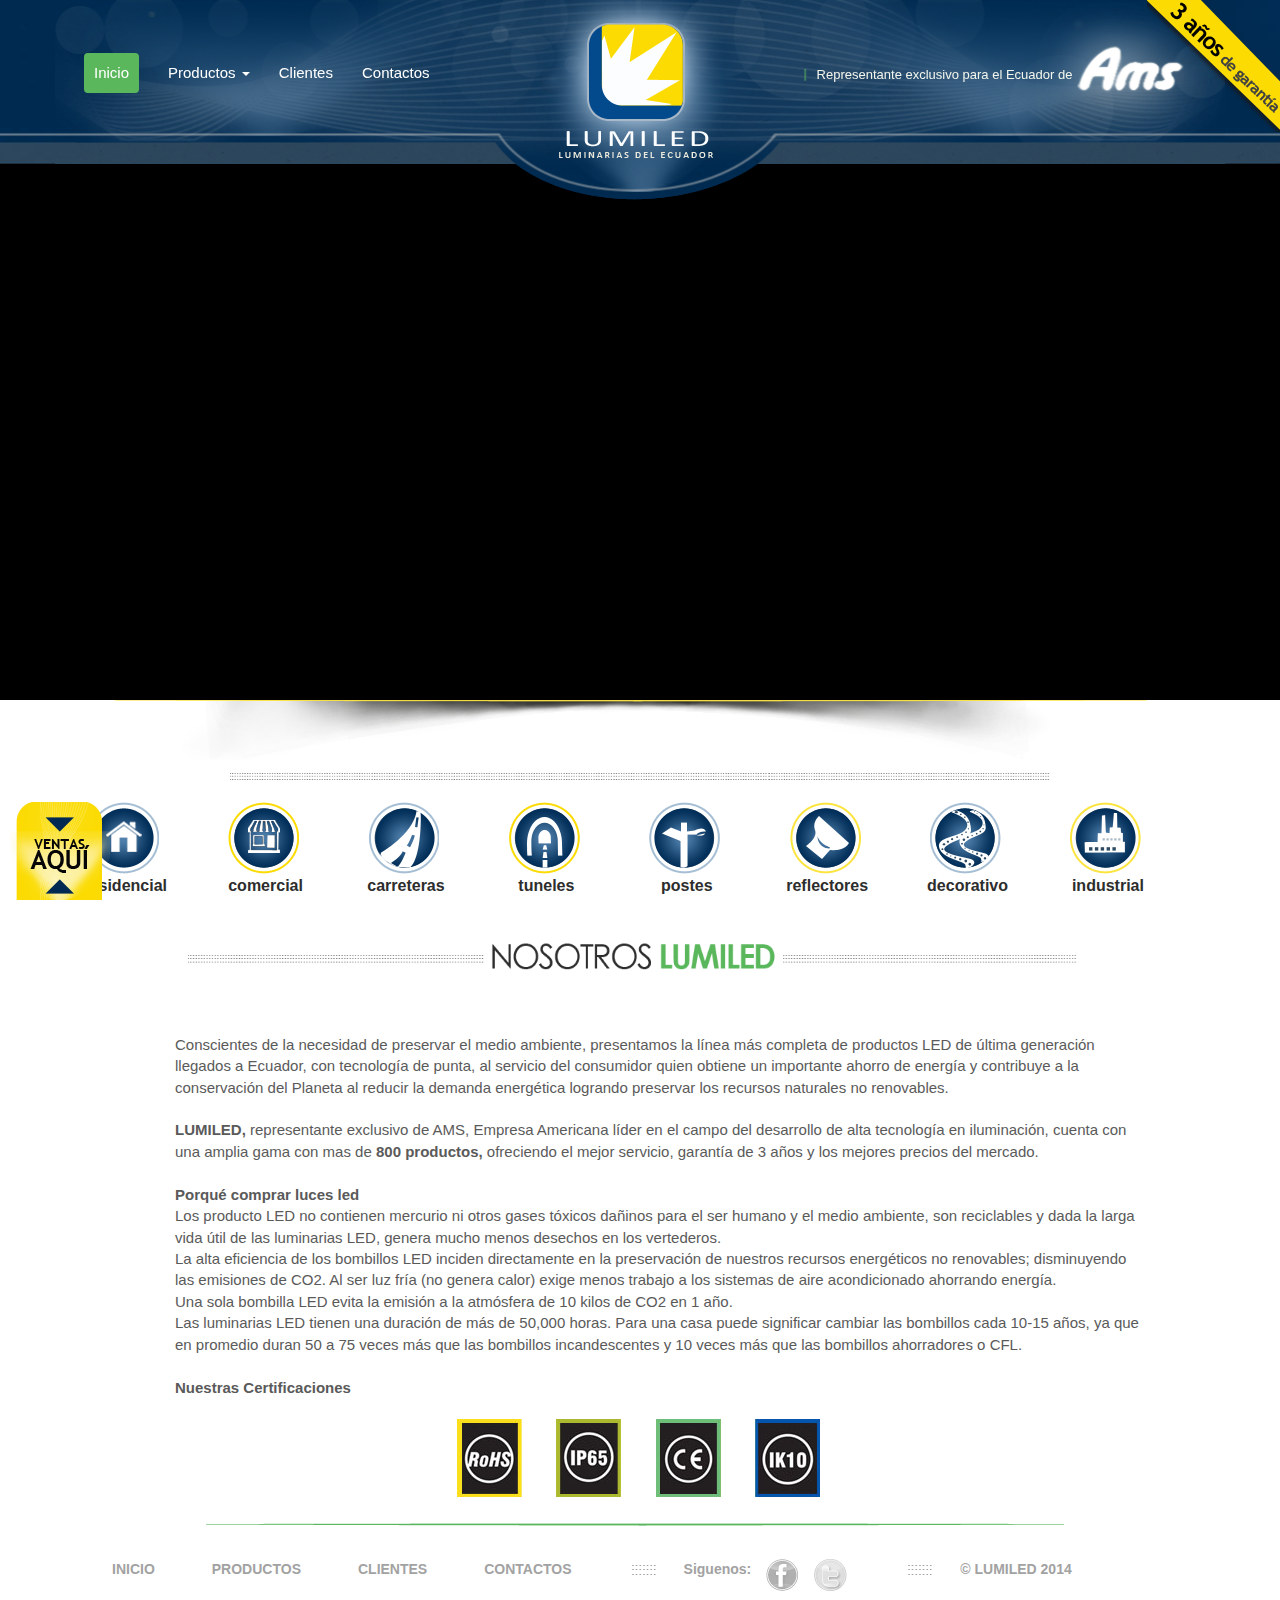
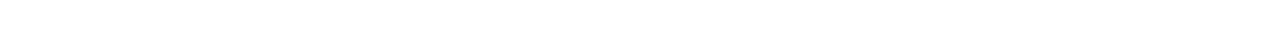
==== commit 42e67615: "ok" ====
--- a/index.html
+++ b/index.html
@@ -122,36 +122,36 @@
 
       <!-- Three columns of text below the carousel -->
       <div class="row">
-      <div class="col-md-10 col-sm-10 iconos">
-        <div class="hi-icon-wrap hi-icon-effect-8 col-md-1">
+      <div class="col-lg-12 col-md-12 col-sm-12 iconos ">
+        <div class="hi-icon-wrap hi-icon-effect-8 col-md-2 col-sm-1">
           <a href="lumiled-productos1.html" class="hi-icon" ><img src="img/lumiledResidencial.png" alt="lumiled-residencial">lumiled residencial</a>
           <p>residencial</p>
           </div>
-          <div class="hi-icon-wrap hi-icon-effect-8 col-md-1">
+          <div class="hi-icon-wrap hi-icon-effect-8 col-md-2 col-sm-1">
           <a href="lumiled-productos2.html" class="hi-icon2" ><img src="img/lumiledComercial.png" alt="lumiled-comercial"></a>
           <p>comercial</p>
           </div>
-          <div class="hi-icon-wrap hi-icon-effect-8 col-md-1">
+          <div class="hi-icon-wrap hi-icon-effect-8 col-md-2 col-sm-1">
           <a href="lumiled-productos3.html" class="hi-icon" ><img src="img/lumiledCarreteras.png" alt="lumiled-carreteras"></a>
           <p>carreteras</p>
           </div>
-          <div class="hi-icon-wrap hi-icon-effect-8 col-md-1">
+          <div class="hi-icon-wrap hi-icon-effect-8 col-md-2 col-sm-1">
           <a href="lumiled-productos4.html" class="hi-icon2" ><img src="img/lumiledtunel.png" alt="lumiled-tunel"></a>
           <p>tuneles</p>
           </div>
-          <div class="hi-icon-wrap hi-icon-effect-8 col-md-1">
+          <div class="hi-icon-wrap hi-icon-effect-8 col-md-2 col-sm-1">
           <a href="lumiled-productos5.html" class="hi-icon" ><img src="img/lumiledpostes.png" alt="lumiled-postes"></a>
           <p>postes</p>
           </div>
-          <div class="hi-icon-wrap hi-icon-effect-8 col-md-1">
+          <div class="hi-icon-wrap hi-icon-effect-8 col-md-2 col-sm-1">
            <a href="lumiled-productos6.html" class="hi-icon2" ><img src="img/lumiledreflectores.png" alt="lumiled-reflectores"></a>
            <p>reflectores</p>
            </div>
-           <div class="hi-icon-wrap hi-icon-effect-8 col-md-1">
+           <div class="hi-icon-wrap hi-icon-effect-8 col-md-2 col-sm-1">
           <a href="lumiled-productos7.html" class="hi-icon" ><img src="img/lumileddecorativo.png" alt="lumiled-decorativo"></a>
           <p>decorativo</p>
           </div>
-          <div class="hi-icon-wrap hi-icon-effect-8 col-md-1">
+          <div class="hi-icon-wrap hi-icon-effect-8 col-md-2 col-sm-1">
           <a href="lumiled-productos8.html" class="hi-icon2" ><img src="img/lumiledindustrial.png" alt="lumiled-industrial"></a>
           <p>industrial</p>
 
--- a/css/demo.css
+++ b/css/demo.css
@@ -217,8 +217,32 @@
 		left: 0 !important;
 	}
 
+	.sepa2 img{
+	  vertical-align: top;
+	  width: 100%;
+	}
+
+.container > .navbar-header, .container-fluid > .navbar-header, .container > .navbar-collapse, .container-fluid > .navbar-collapse {
+	border: none;
+}
+
+.navbar-nav {
+	position: absolute;
+	top: 53px;
+	width: 100%;
+	background: #ccc;
+	z-index: 999;
+	margin: 0;
+}
+
+.collapsing{
+	position: absolute;
+	top: 53px;
+}
+
 	footer.pie{
-		margin-bottom: 50px;
+		margin-bottom: 100px;
+		display: inline-block;
 	}
 
 	footer.pie ul li {
@@ -227,8 +251,33 @@
 		display: inline-block;
 	}
 
-
-}
+	footer.pie ul li a, footer.pie img{
+	  	color: #a2a2a2;
+		font-size: 14px;
+		font-weight: bold;
+		margin:0 13px;
+	}
+
+	.hi-icon, .hi-icon2{
+		margin:15px !important;	
+	}
+	.cont-slide{
+	  max-width: 1600px;
+	height: 700px;
+	padding-top: 11%;
+	background: #000;
+	}
+	.titulo img{
+	  width: 80%;
+	}
+
+	.certifica img{
+		margin:5px;
+	}
+}
+
+
+
 
 /* Smartphones (landscape) ----------- */
 @media only screen and (min-width : 321px) {
@@ -241,20 +290,32 @@
 }
 
 /* iPads (portrait and landscape) ----------- */
-@media only screen and (min-device-width : 768px) and (max-device-width : 1024px) {
-/* Styles */
+@media only screen and (min-width : 768px) and (max-width : 1024px) {
+/* Styles */
+	.cont-slide {
+		height: 700px;
+		background: #000;
+	}
+
 }
 
 /* iPads (landscape) ----------- */
-@media only screen and (min-device-width : 768px) and (max-device-width : 1024px) and (orientation : landscape) {
+@media only screen and (min-width : 768px) and (max-width : 1024px) and (orientation : landscape) {
 /* Styles */
 	.navbar-brand{
 		padding: 0px 0 0 463px;
 	}
 }
 
+
+
+
+
+
+
+
 /* iPads (portrait) ----------- */
-@media only screen and (min-device-width : 768px) and (max-device-width : 1024px) and (orientation : portrait) {
+@media only screen and (min-width : 768px) and (max-width : 1024px) and (orientation : portrait) {
 /* Styles */
 
 }
@@ -262,9 +323,15 @@
 /* Desktops and laptops ----------- */
 @media only screen and (min-width : 1224px) {
 /* Styles */
-.navbar-brand{
+	.navbar-brand{
 		padding: 0px 0 0 463px;
 	}
+	.cont-slide {
+		height: 700px;
+		background: #000;
+	}
+
+
 }
 
 /* Large screens ----------- */
@@ -273,6 +340,6 @@
 }
 
 /* iPhone 4 ---------- */
-@media only screen and (-webkit-min-device-pixel-ratio : 1.5),only screen and (min-device-pixel-ratio : 1.5) {
+@media only screen and (-webkit-min-pixel-ratio : 1.5),only screen and (min-pixel-ratio : 1.5) {
 /* Styles */
 }--- a/css/default.css
+++ b/css/default.css
@@ -276,8 +276,8 @@
 }
 .sepa{
   text-align: center;
-width: 80%;
-margin: 0 auto;
+	width: 80%;
+	margin: 0 auto;
 }
 .sepa img{
   width: 80%;
@@ -374,12 +374,12 @@
 padding-bottom: 25px;
 margin-bottom: 25px;
 }
-.cont-slide{
+/*.cont-slide{
   max-width: 1600px;
 height: 700px;
 padding-top: 11%;
 background: #000;
-}
+}*/
 .btmp{
   padding-left: 85px;
 }
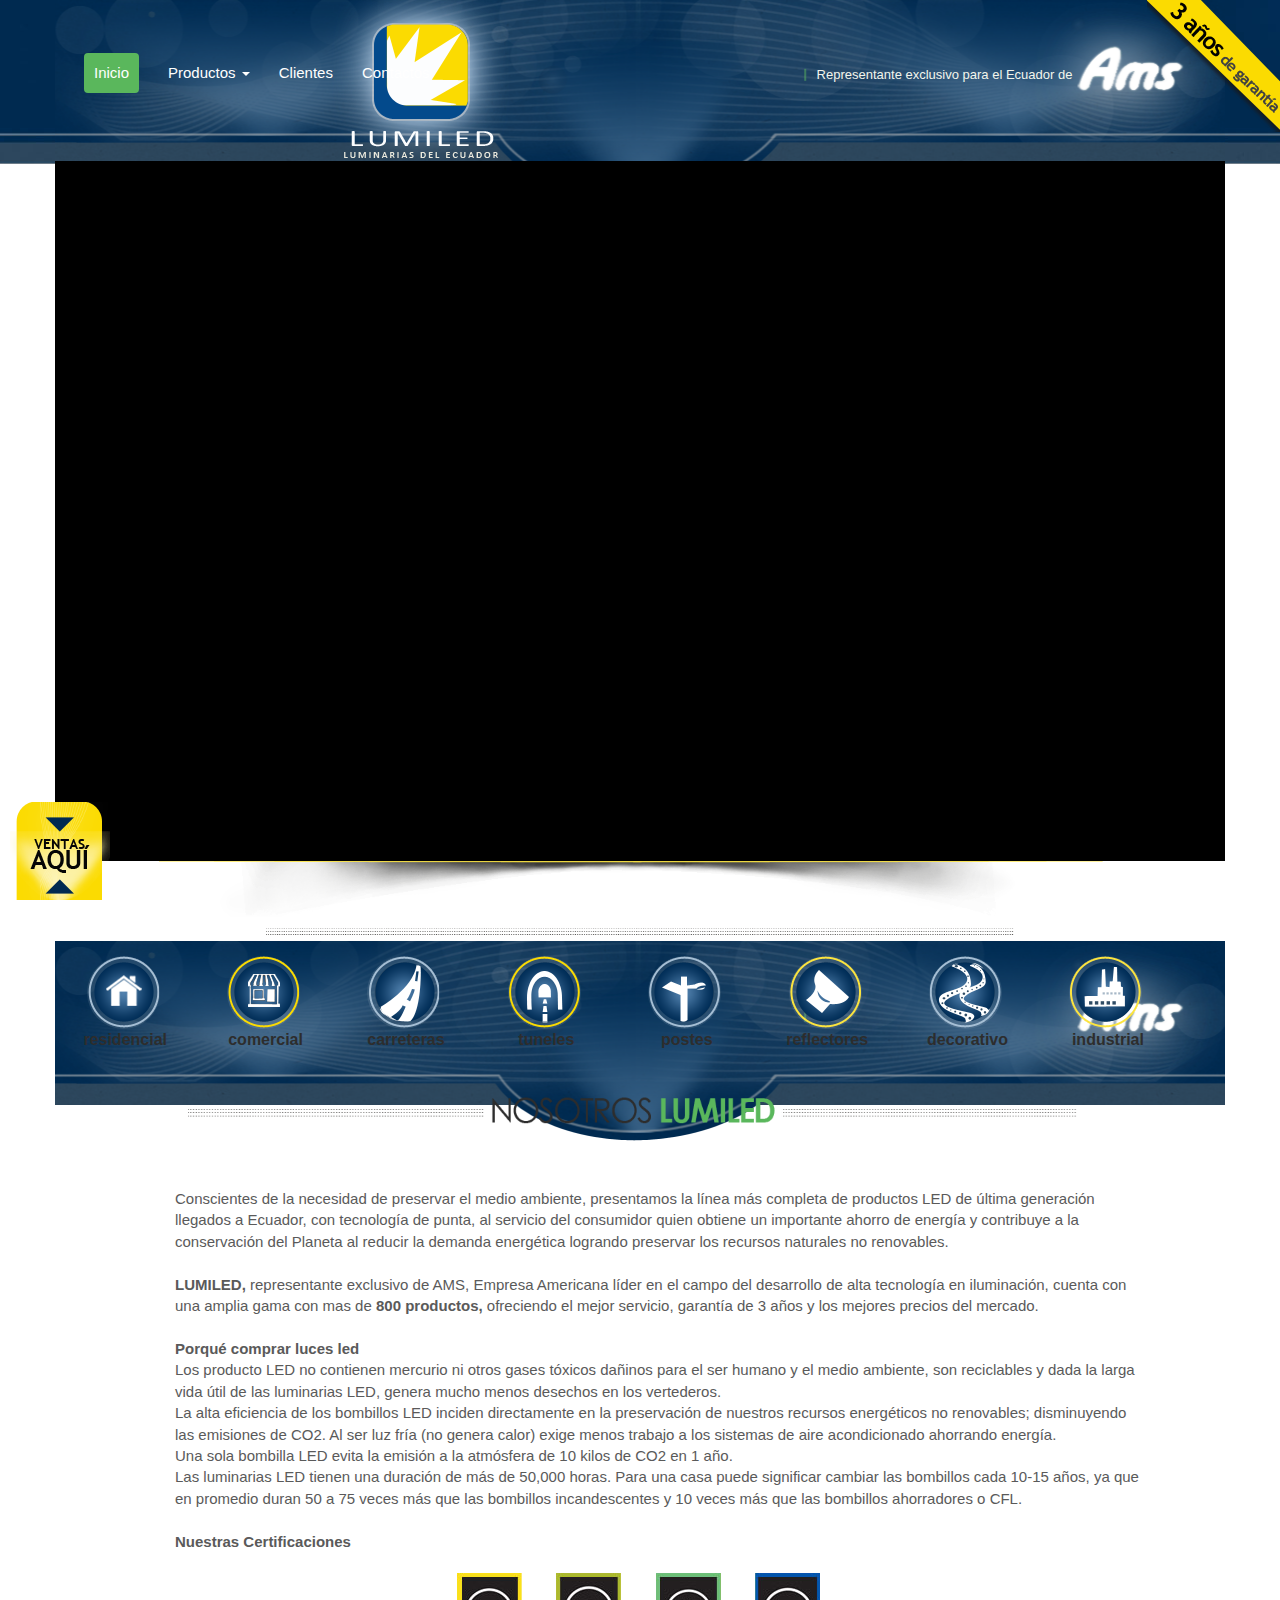
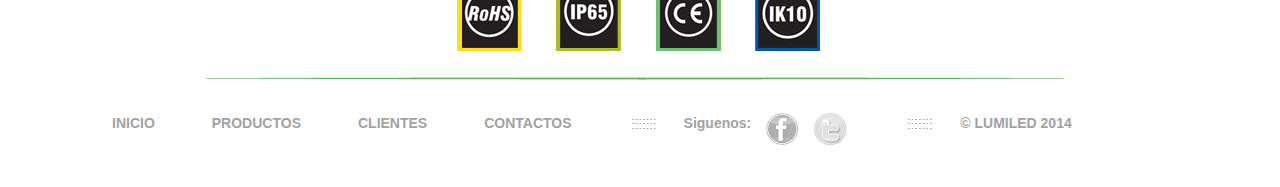
==== commit aaf00db1: "ok" ====
--- a/index.html
+++ b/index.html
@@ -53,10 +53,9 @@
                 <span class="icon-bar"></span>
               </button>
               <a class="navbar-brand" href="#"><img src="img/lumiled-logo.png"></a>
-
+              <div class="slogan"><p>Representante exclusivo para el Ecuador de</p></div>
             </div>
-            <div class="slogan"><p>Representante exclusivo para el Ecuador de</p>
-              </div>
+            
             <div class="navbar-collapse collapse">
               <ul class="nav navbar-nav">
                 <li class="active"><a href="index.html">Inicio</a></li>
@@ -84,7 +83,7 @@
                 <li><a href="contactos.html">Contactos</a></li>
                
               </ul>
-            </div>
+            </div><!-- navbar-collapse-- > 
           </div>
         </div>
 
--- a/css/demo.css
+++ b/css/demo.css
@@ -182,6 +182,26 @@
 	color: #A5727D;
 	background: #6d0019;
 }
+
+
+.navbar{
+	margin-bottom: 39px !important;
+}
+
+
+.navbar-brand{
+	width: 178px;
+	height: 161px;
+	margin: 0 auto;
+	float:none;
+	padding: 0 !important;
+	margin-right: 62px;
+	display: inline-block;
+}
+
+
+
+
 /* Media Queries */
 @media screen and (max-width: 767px) {
 	.container > header{
@@ -199,11 +219,9 @@
 
 
 /* Smartphones (portrait and landscape) ----------- */
-@media (min-width : 320px) and (max-width : 481px) {
-/* Styles */
-	.navbar-brand{
-		padding-left: 35px;
-	}
+@media (min-width : 320px) and (max-width : 767px) {
+/* Styles */
+	
 	.slogan{
 		display: none;
 	}
@@ -289,6 +307,10 @@
 /* Styles */
 }
 
+
+
+
+
 /* iPads (portrait and landscape) ----------- */
 @media only screen and (min-width : 768px) and (max-width : 1024px) {
 /* Styles */
@@ -308,28 +330,48 @@
 }
 
 
-
-
-
-
-
-
-/* iPads (portrait) ----------- */
-@media only screen and (min-width : 768px) and (max-width : 1024px) and (orientation : portrait) {
-/* Styles */
-
-}
-
-/* Desktops and laptops ----------- */
-@media only screen and (min-width : 1224px) {
-/* Styles */
-	.navbar-brand{
-		padding: 0px 0 0 463px;
+/* Medium devices (desktops, 992px and up) */
+@media (min-width: 992px) { 
+	div.navbar-header > .navbar-brand{
+		margin-right: 0;
+
+	}
+}
+
+
+@media (min-width: 1200px) { 
+	div.navbar-header > .navbar-brand{
+		margin-right: 0;
 	}
 	.cont-slide {
 		height: 700px;
 		background: #000;
 	}
+}
+
+
+
+
+
+/* iPads (portrait) ----------- */
+@media only screen and (min-width : 768px) and (max-width : 1024px) and (orientation : portrait) {
+/* Styles */
+
+}
+
+
+
+
+/* Desktops and laptops ----------- */
+@media only screen and (min-width : 1024px) {
+/* Styles */
+	.navbar-brand{
+		padding: 0px 0 0 463px;
+	}
+	.cont-slide {
+		height: 700px;
+		background: #000;
+	}
 
 
 }
